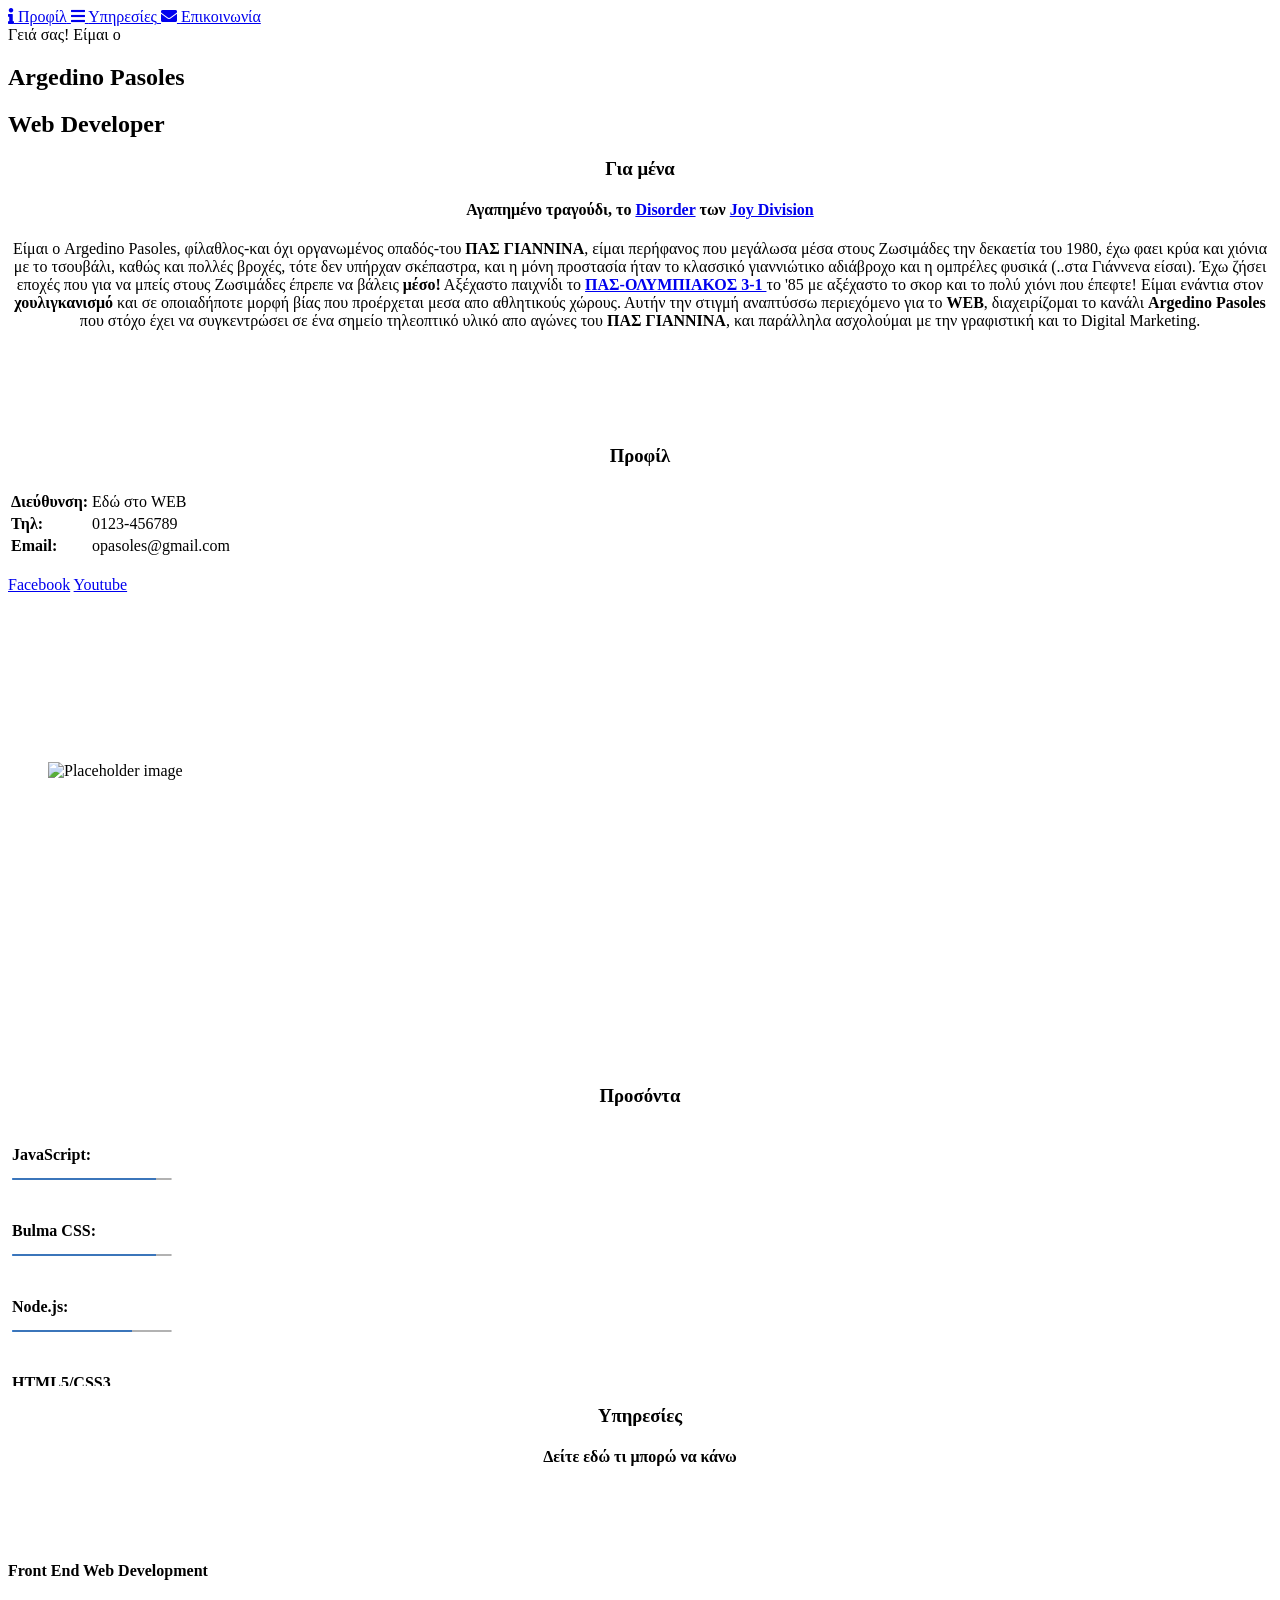
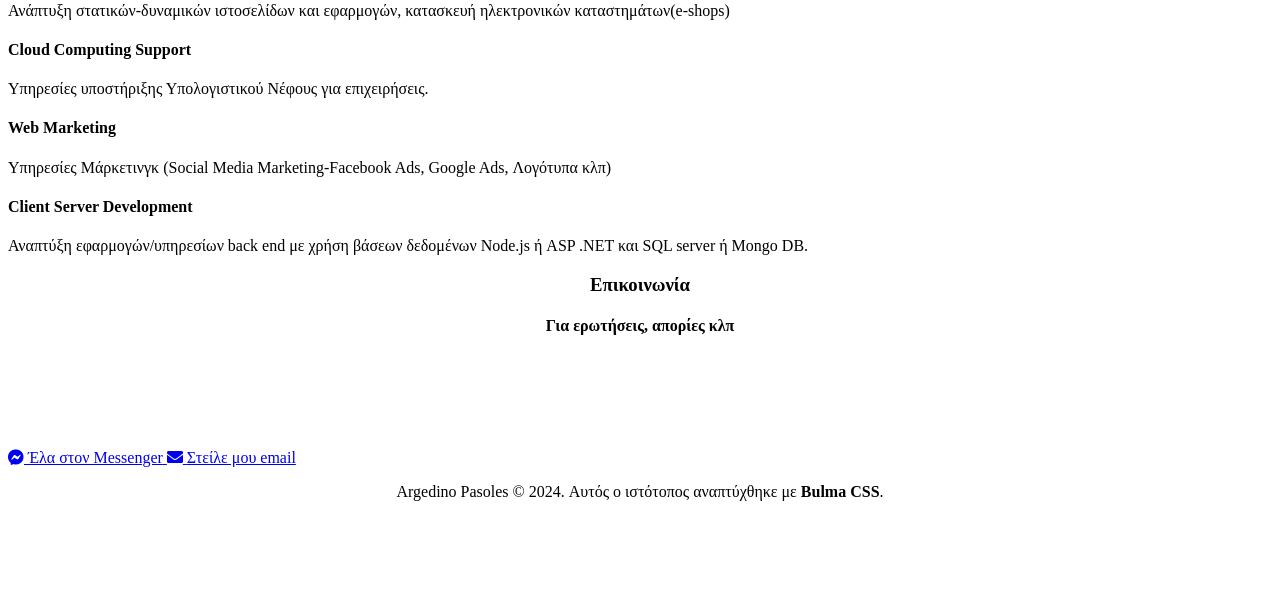
==== index.html @ 37f6d1ff "Add files via upload" ====
<!DOCTYPE html>
<html lang="el">

<head>
    <meta charset="UTF-8">
    <meta name="viewport" content="width=device-width, initial-scale=1.0">
    <meta http-equiv="X-UA-Compatible" content="ie=edge">
    <title>Argedino Pasoles</title>
    <link rel="stylesheet" href="https://use.fontawesome.com/releases/v5.4.1/css/all.css"
        integrity="sha384-5sAR7xN1Nv6T6+dT2mhtzEpVJvfS3NScPQTrOxhwjIuvcA67KV2R5Jz6kr4abQsz"
        crossorigin="anonymous">
    <link href="https://fonts.googleapis.com/css?family=Open+Sans:300,400,700" rel="stylesheet">
    <!-- Bulma Version 0.9.x-->
    <link rel="stylesheet" href="https://unpkg.com/bulma@0.9.4/css/bulma.min.css">
    <link rel="stylesheet" type="text/css" href="../css/personal.css">
    <script async src="../js/bulma.js"></script>
    <style>
        /* Your custom styles here */
        .has-same-height .card {
            height: 320px;
            overflow: hidden;
        }

        .card-content h3 {
            text-align: center;
        }

        .table-profile td,
        th {
            border: none !important;
        }

        .table-profile td:first-of-type {
            font-weight: bold;
        }

        .skills-content .media {
            margin: 0 !important;
            padding: 4px !important;
            border: 0 !important;
        }

        .skills-content .progress {
            height: 4px !important;
        }

        .custom-tags {
            text-align: center !important;
            display: block;
        }

        .portfolio-container .card {
            margin-bottom: 2em;
        }

        .section-heading {
            text-align: center;
            margin-top: 1em;
            margin-bottom: 6em;
        }
    </style>
</head>

<body>
    <!-- Navigation bar -->
    <nav class="navbar is-link is-fixed-top">
        <div class="navbar-brand">
            <!-- Burger icon -->
            <div class="navbar-burger burger" data-target="navbarExampleTransparentExample">
                <span></span>
                <span></span>
                <span></span>
            </div>
        </div>

        <div id="navbarExampleTransparentExample" class="navbar-menu">
            <div class="navbar-end">
                <!-- Navbar links here -->
                <a class="navbar-item" href="#about">
                    <span class="icon">
                        <i class="fas fa-info"></i>
                    </span>
                    <span>Προφίλ</span>
                </a>
                <a class="navbar-item" href="#services">
                    <span class="icon">
                        <i class="fas fa-bars"></i>
                    </span>
                    <span>Υπηρεσίες</span>
                </a>

                <a class="navbar-item" href="#contact">
                    <span class="icon">
                        <i class="fas fa-envelope"></i>
                    </span>
                    <span>Επικοινωνία</span>
                </a>
            </div>
        </div>
    </nav>

    <!-- Header -->
    <section class="hero is-link is-fullheight is-fullheight-with-navbar">
        <div class="hero-body">
            <div class="container">Γειά σας! Είμαι ο
                <h1 class="title is-1">
                    Argedino Pasoles
                </h1>
                <h2 class="subtitle is-3">
                    Web Developer
                </h2>
            </div>
        </div>
    </section>

    <!-- About -->
    <section class="section" id="about">
        <!-- Title -->
        <div class="section-heading">
            <h3 class="title is-2">Για μένα</h3>
            <h4 class="subtitle is-5">Αγαπημένο τραγούδι, το
                <a href="https://www.youtube.com/watch?v=5BIElTtN6Fs">Disorder</a>
                των
                <a href="https://en.wikipedia.org/wiki/Joy_Division">Joy Division</a>
            </h4>
            <div class="container">
                <p>Είμαι ο Argedino Pasoles, φίλαθλος-και όχι οργανωμένος οπαδός-του <strong>ΠΑΣ ΓΙΑΝΝΙΝΑ</strong>,
                    είμαι περήφανος που μεγάλωσα μέσα στους Ζωσιμάδες την δεκαετία του 1980, έχω φαει κρύα και
                    χιόνια με το τσουβάλι, καθώς και πολλές βροχές, τότε δεν υπήρχαν σκέπαστρα, και η μόνη προστασία
                    ήταν το κλασσικό γιαννιώτικο αδιάβροχο και η ομπρέλες φυσικά (..στα Γιάννενα είσαι). Έχω ζήσει
                    εποχές που για να μπείς στους Ζωσιμάδες έπρεπε να βάλεις <strong>μέσο!</strong> Αξέχαστο παιχνίδι το
                    <strong>
                        <a href="https://www.youtube.com/watch?v=xBcLqxx2Odc">ΠΑΣ-ΟΛΥΜΠΙΑΚΟΣ 3-1 </a></strong> το '85 με
                    αξέχαστο το σκορ και το πολύ χιόνι που έπεφτε! Είμαι ενάντια στον <strong>χουλιγκανισμό</strong> και σε
                    οποιαδήποτε μορφή βίας που προέρχεται μεσα απο αθλητικούς χώρους. Αυτήν την στιγμή αναπτύσσω
                    περιεχόμενο για το <strong>WEB</strong>, διαχειρίζομαι το κανάλι <strong>Argedino Pasoles</strong> που
                    στόχο έχει να συγκεντρώσει σε ένα σημείο τηλεοπτικό υλικό απο αγώνες του <strong>ΠΑΣ ΓΙΑΝΝΙΝΑ</strong>,
                    και παράλληλα ασχολούμαι με την γραφιστική και το Digital Marketing.
                </p>
            </div>
        </div>

        <!-- Skills -->

        <div class="columns has-same-height is-gapless">
            <div class="column">
                <!-- Profile -->
                <div class="card">
                    <div class="card-content">
                        <h3 class="title is-4">Προφίλ</h3>

                        <div class="content">
                            <table class="table-profile">
                               <tr>
   <th colspan="1"></th>
   <th colspan="2"></th>
</tr>
<tr>
   <td>Διεύθυνση:</td>
   <td colspan="2">Εδώ στο WEB</td>
</tr>
<tr>
   <td>Τηλ:</td>
   <td>0123-456789</td>
</tr>
<tr>
   <td>Email:</td>
   <td>opasoles@gmail.com</td>
</tr>

                            </table>
                        </div>
                        <br>
                        <div class="buttons has-addons is-centered">
                            <a href="#" class="button is-link">Facebook</a>
                            <a href="https://www.youtube.com/channel/UCctvbwElVIfdh2aTaIiNvPA" class="button is-danger">Youtube</a>
                        </div>
                    </div>
                </div>
            </div>
            <div class="column">
                <!-- Profile picture -->
                <div class="card">
                    <div class="card-image">
                        <figure class="image is-4by3">
                            <img src="https://www.peaki.gr/galleries/zosimades%20new.jpg" alt="Placeholder image">
                        </figure>
                    </div>
                </div>
            </div>
            <div class="column">
                <!-- Skills -->
                <div class="card">
                    <div class="card-content skills-content">
                        <h3 class="title is-4">Προσόντα</h3>
                        <div class="content">

                            <article class="media">
                                <div class="media-content">
                                    <div class="content">
                                        <p>
                                            <strong>JavaScript:</strong>
                                            <br>
                                            <progress class="progress is-primary" value="90" max="100"></progress>
                                        </p>
                                    </div>
                                </div>
                            </article>

                            <article class="media">
                                <div class="media-content">
                                    <div class="content">
                                        <p>
                                            <strong>Bulma CSS:</strong>
                                            <br>
                                            <progress class="progress is-primary" value="90" max="100"></progress>
                                        </p>
                                    </div>
                                </div>
                            </article>

                            <article class="media">
                                <div class="media-content">
                                    <div class="content">
                                        <p>
                                            <strong>Node.js:</strong>
                                            <br>
                                            <progress class="progress is-primary" value="75" max="100"></progress>
                                        </p>
                                    </div>
                                </div>
                            </article>

                            <article class="media">
                                <div class="media-content">
                                    <div class="content">
                                        <p>
                                            <strong>HTML5/CSS3</strong>
                                            <br>
                                            <progress class="progress is-primary" value="95" max="100"></progress>
                                        </p>
                                    </div>
                                </div>
                            </article>

                            <article class="media">
                                <div class="media-content">
                                    <div class="content">
                                        <p>
                                            <strong>Django</strong>
                                            <br>
                                            <progress class="progress is-primary" value="66" max="100"></progress>
                                        </p>
                                    </div>
                                </div>
                            </article>
                        </div>
                    </div>
                </div>
            </div>
        </div>
    </section>

    <!-- Skills tags -->
    <!-- <br>
        <div class="tags custom-tags">
          <span class="tag is-light">Node.js</span><span class="tag is-light">Express.js</span><span class="tag is-light">VueJS</span><span
            class="tag is-light">JavaScript</span><span class="tag is-light">HTML5</span><span class="tag is-light">Canvas</span><span
            class="tag is-light">CSS3</span><span class="tag is-light">Bulma</span><span class="tag is-light">Bootstrap</span><span
            class="tag is-light">jQuery</span><span class="tag is-light">Pug</span><span class="tag is-light">Stylus</span><span
            class="tag is-light">SASS/SCSS</span><span class="tag is-light">Webpack</span><span class="tag is-light">Git</span><span
            class="tag is-light">ASP.NET Web Forms</span><span class="tag is-light">MSSQL</span><span class="tag is-light">MongoDB</span><span
            class="tag is-light">Apache Cordova</span><span class="tag is-light">Chrome Extensions</span>
        </div> -->

    <!-- Services -->
    <section class="section" id="services">
        <div class="section-heading">
            <h3 class="title is-2">Υπηρεσίες</h3>
            <h4 class="subtitle is-5">Δείτε εδώ τι μπορώ να κάνω</h4>
        </div>
        <div class="container">
            <div class="columns">
                <div class="column">
                    <div class="box">
                        <div class="content">
                            <h4 class="title is-5">Front End Web Development</h4>
                            Ανάπτυξη στατικών-δυναμικών ιστοσελίδων και εφαρμογών, κατασκευή ηλεκτρονικών καταστημάτων(e-shops)
                        </div>
                    </div>
                </div>
                <div class="column">
                    <div class="box">
                        <div class="content">
                            <h4 class="title is-5">Cloud Computing Support</h4>
                            Υπηρεσίες υποστήριξης Υπολογιστικού Νέφους για επιχειρήσεις.
                        </div>
                    </div>
                </div>
            </div>

            <div class="columns">
                <div class="column">
                    <div class="box">
                        <div class="content">
                            <h4 class="title is-5">Web Marketing</h4>
                            Υπηρεσίες Μάρκετινγκ (Social Media Marketing-Facebook Ads, Google Ads, Λογότυπα κλπ)
                        </div>
                    </div>
                </div>
                <div class="column">
                    <div class="box">
                        <div class="content">
                            <h4 class="title is-5">Client Server Development</h4>
                            Αναπτύξη εφαρμογών/υπηρεσίων back end με χρήση βάσεων δεδομένων Node.js ή ASP .NET και SQL
                            server ή Mongo DB.
                        </div>
                    </div>
                </div>
            </div>
        </div>
    </section>

    <!-- Achievement Level -->
    <!-- <section class="section">
    <nav class="level">
      <div class="level-item has-text-centered">
        <div>
          <p class="heading">Tweets</p>
          <p class="title">3,456</p>
        </div>
      </div>
      <div class="level-item has-text-centered">
        <div>
          <p class="heading">Following</p>
          <p class="title">123</p>
        </div>
      </div>
      <div class="level-item has-text-centered">
        <div>
          <p class="heading">Followers</p>
          <p class="title">456K</p>
        </div>
      </div>
      <div class="level-item has-text-centered">
        <div>
          <p class="heading">Likes</p>
          <p class="title">789</p>
        </div>
      </div>
    </nav>
  </section> -->

    <!-- Contact -->
   <section class="section" id="contact">
    <div class="container">
        <div class="section-heading">
            <h3 class="title is-2">Επικοινωνία</h3>
            <h4 class="subtitle is-5">Για ερωτήσεις, απορίες κλπ</h4>
        </div>
        <br>
        <!-- email sent -->

        <section class="section">
            <div class="container">
                <div class="content has-text-centered">
                    <!-- Button with Facebook Messenger Icon -->
                    <a href="fb-messenger://user-thread/100009785769650" class="button is-link is-inline-block">
                        <span class="icon">
                            <i class="fab fa-facebook-messenger"></i>
                        </span>
                        <span>Έλα στον Messenger</span>
                    </a>
                    <!-- Add margin to reduce spacing -->
                    <a href="mailto:opasoles@gmail.com" class="button is-link is-outlined is-inline-block ml-2">
                        <span class="icon">
                            <i class="fas fa-envelope"></i>
                        </span>
                        <span>Στείλε μου email</span>
                    </a>
                </div>
            </div>
        </section>
    </div>
</section>



    <!-- Footer -->
    <footer class="footer">
        <div class="section-heading">
            <p>
                Argedino Pasoles © 2024. Αυτός ο ιστότοπος αναπτύχθηκε με <strong>Bulma CSS</strong>.
            </p>
        </div>
    </footer>
    <script>
        (function () {
            var burger = document.querySelector('.burger');
            var menu = document.querySelector('#' + burger.dataset.target);
            burger.addEventListener('click', function () {
                burger.classList.toggle('is-active');
                menu.classList.toggle('is-active');
            });
        })();
    </script>
</body>

</html>
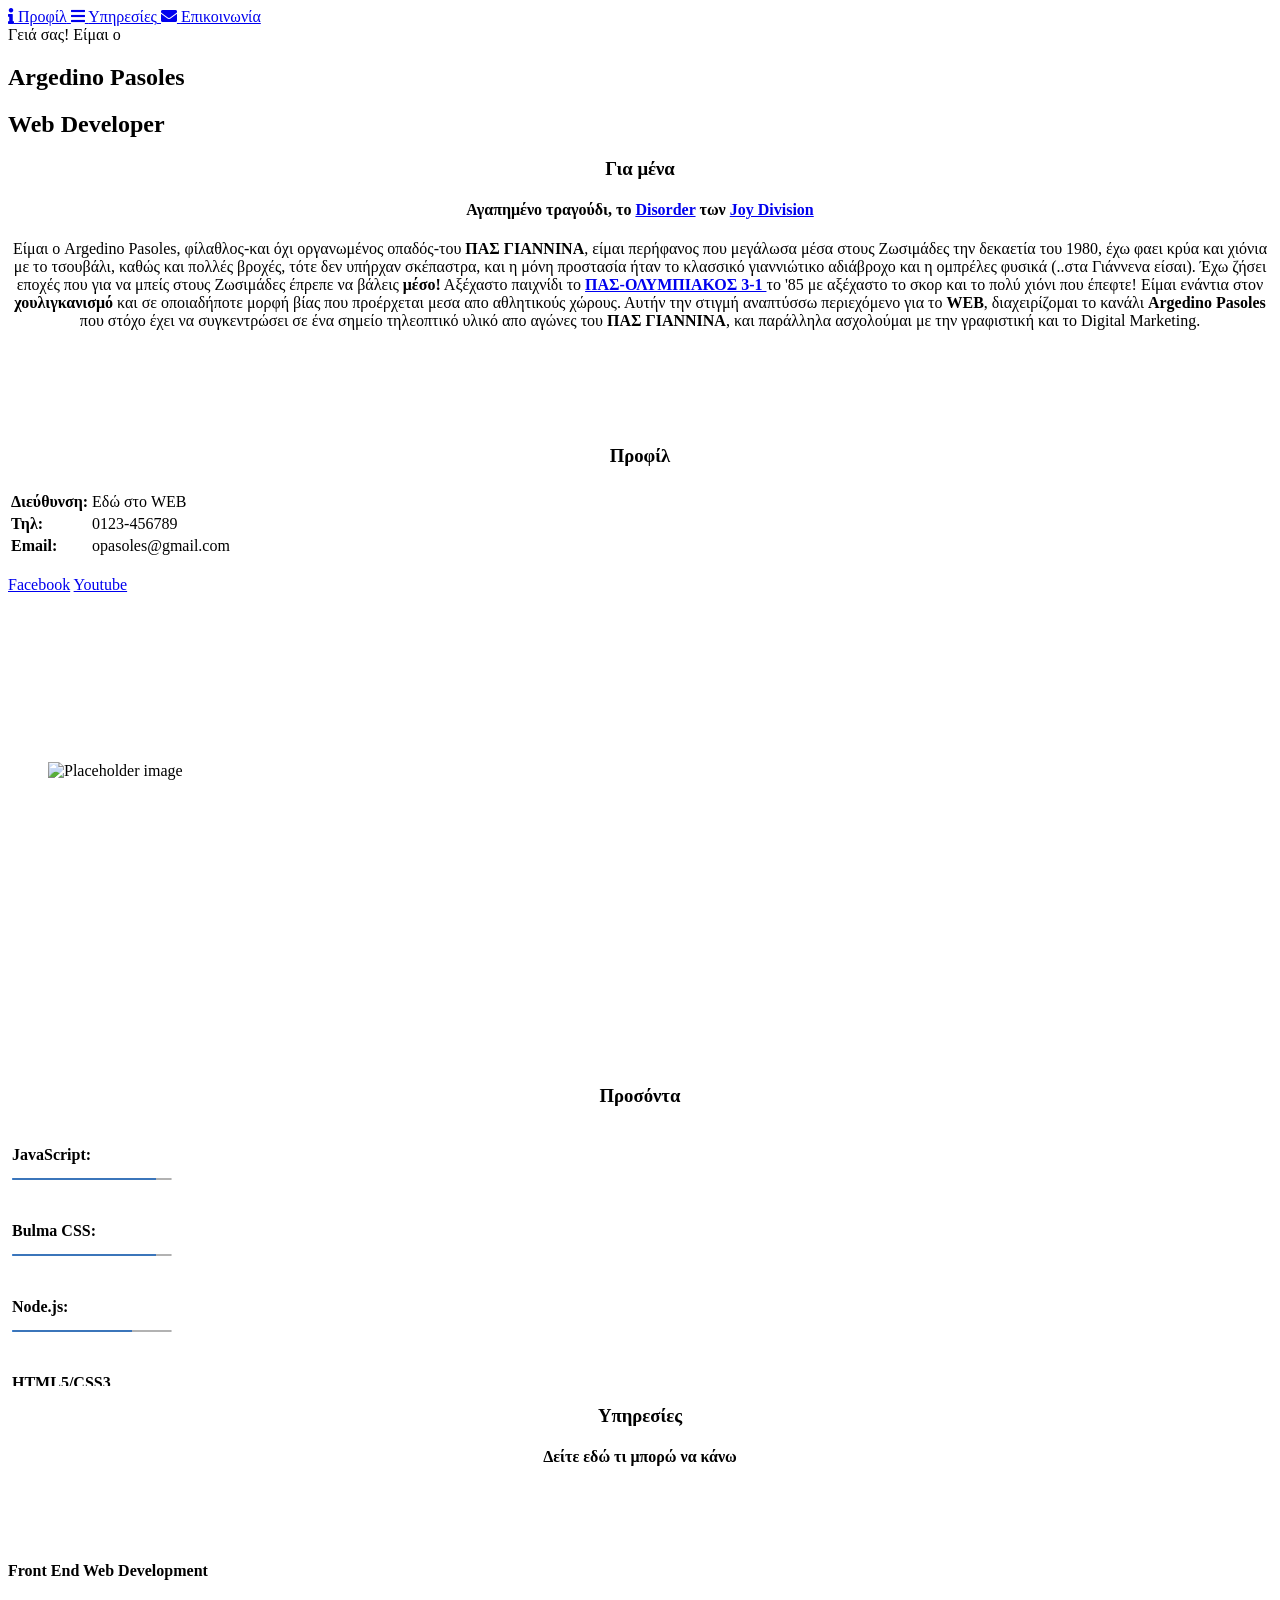
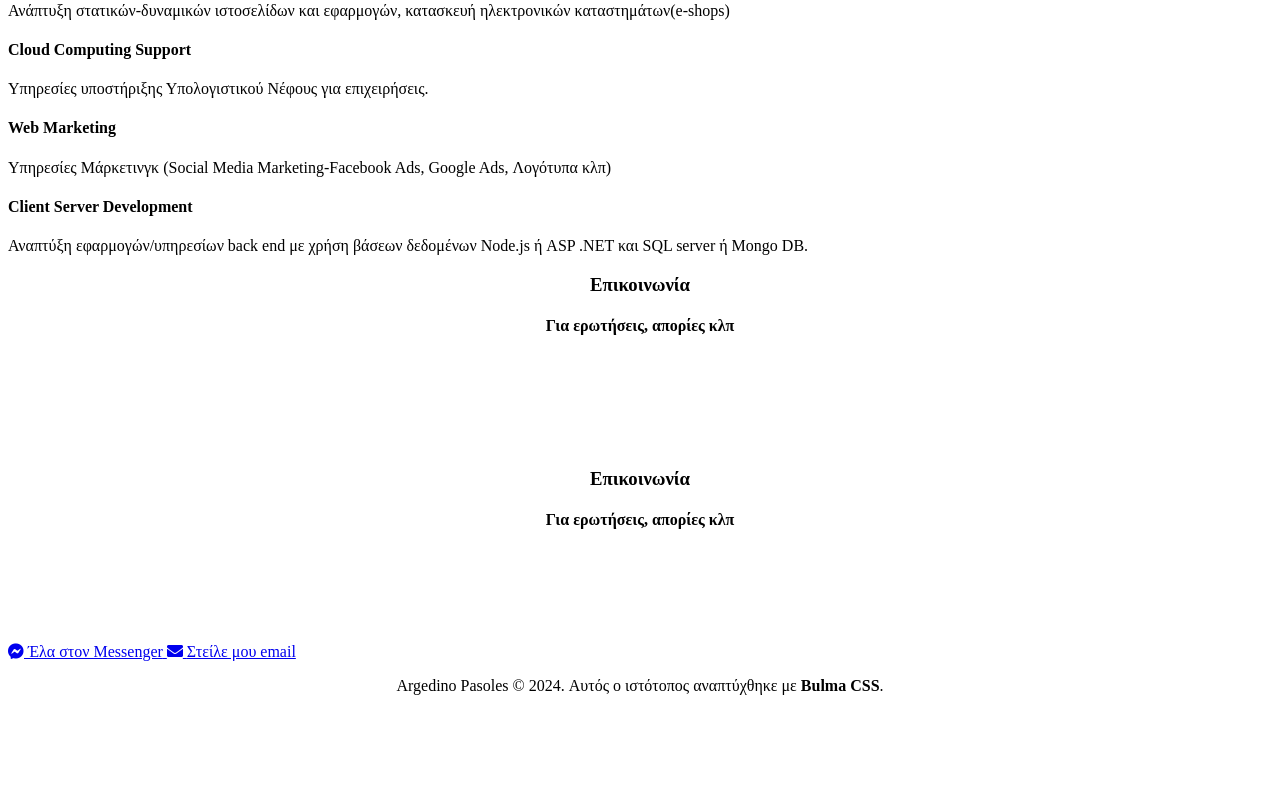
==== commit 67612b08: "Add files via upload" ====
--- a/index.html
+++ b/index.html
@@ -361,18 +361,27 @@
         <br>
         <!-- email sent -->
 
+       <section class="section" id="contact">
+    <div class="container">
+        <div class="section-heading">
+            <h3 class="title is-2">Επικοινωνία</h3>
+            <h4 class="subtitle is-5">Για ερωτήσεις, απορίες κλπ</h4>
+        </div>
+        <br>
+        <!-- email sent -->
+
         <section class="section">
             <div class="container">
-                <div class="content has-text-centered">
+                <div class="content has-text-centered is-flex is-justify-content-space-between">
                     <!-- Button with Facebook Messenger Icon -->
-                    <a href="fb-messenger://user-thread/100009785769650" class="button is-link is-inline-block">
+                    <a href="fb-messenger://user-thread/100009785769650" class="button is-link">
                         <span class="icon">
                             <i class="fab fa-facebook-messenger"></i>
                         </span>
                         <span>Έλα στον Messenger</span>
                     </a>
                     <!-- Add margin to reduce spacing -->
-                    <a href="mailto:opasoles@gmail.com" class="button is-link is-outlined is-inline-block ml-2">
+                    <a href="mailto:opasoles@gmail.com" class="button is-link is-outlined">
                         <span class="icon">
                             <i class="fas fa-envelope"></i>
                         </span>
@@ -383,6 +392,7 @@
         </section>
     </div>
 </section>
+
 
 
 
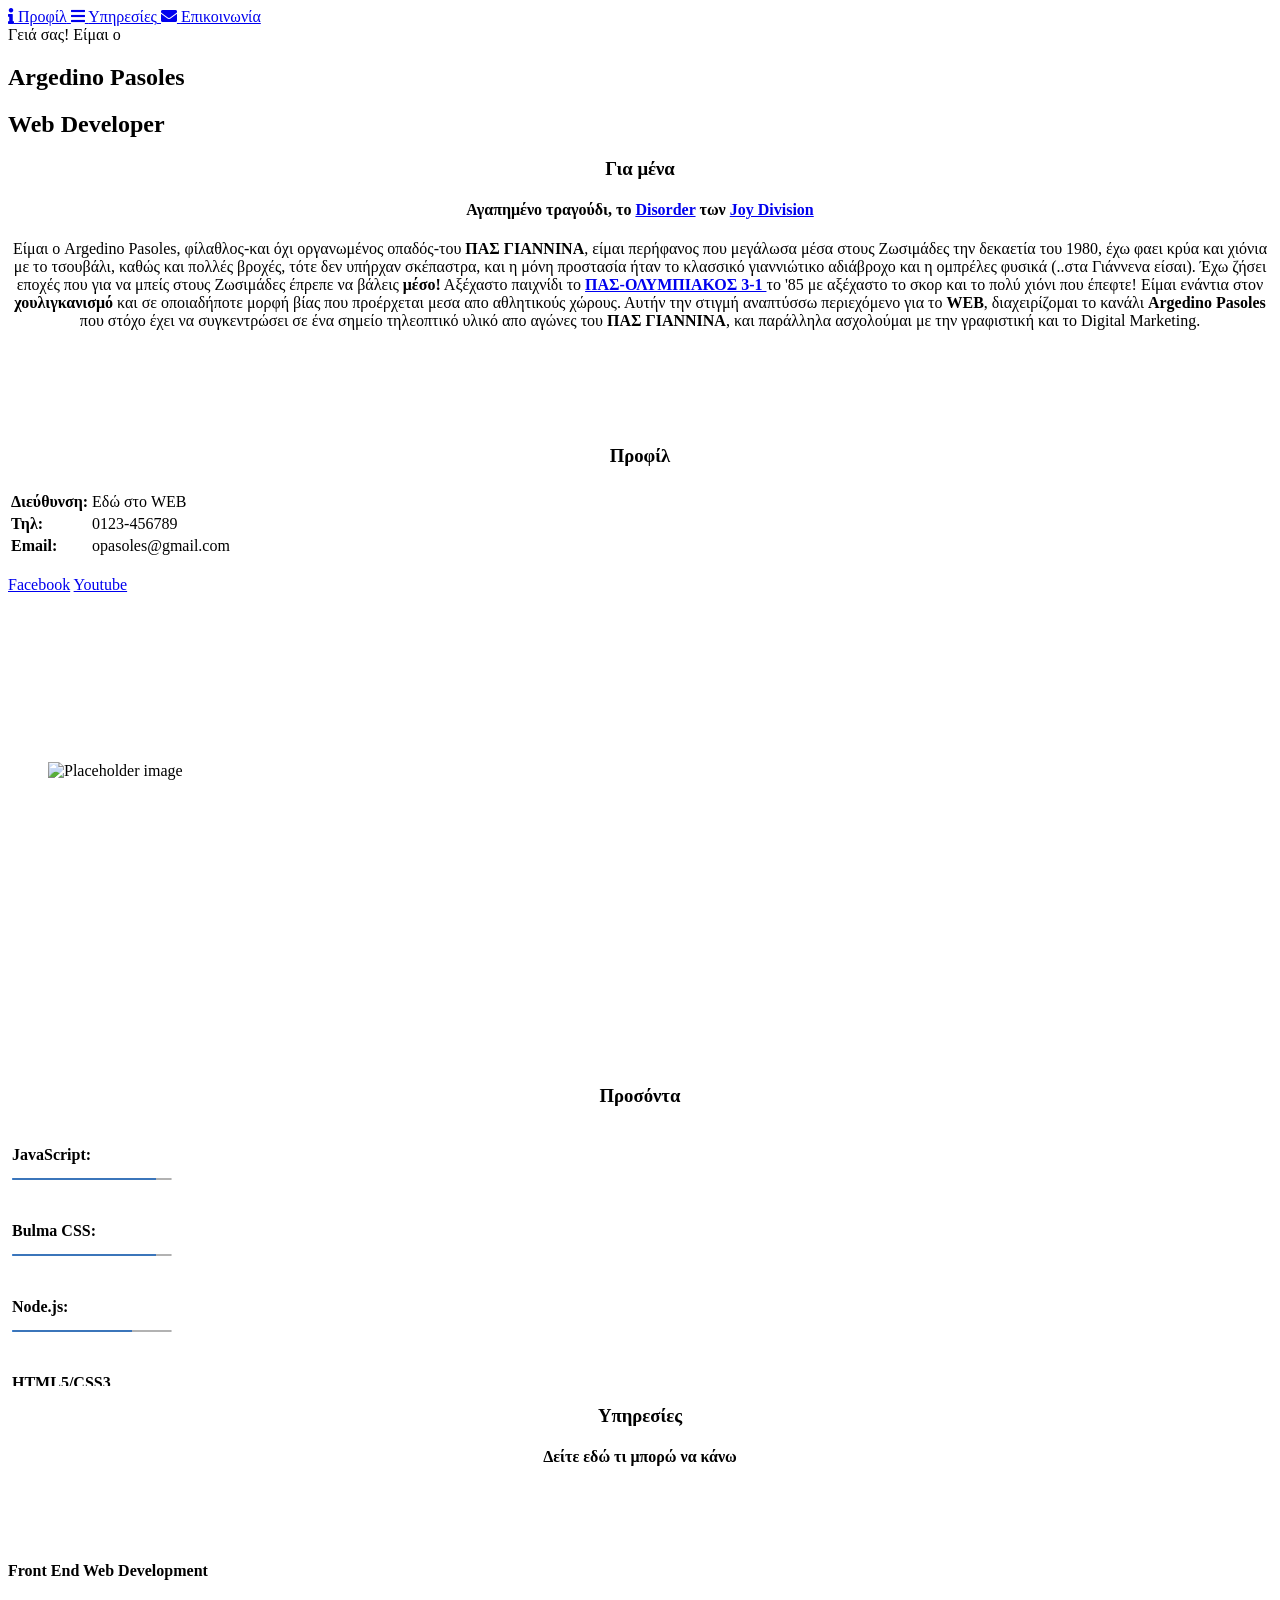
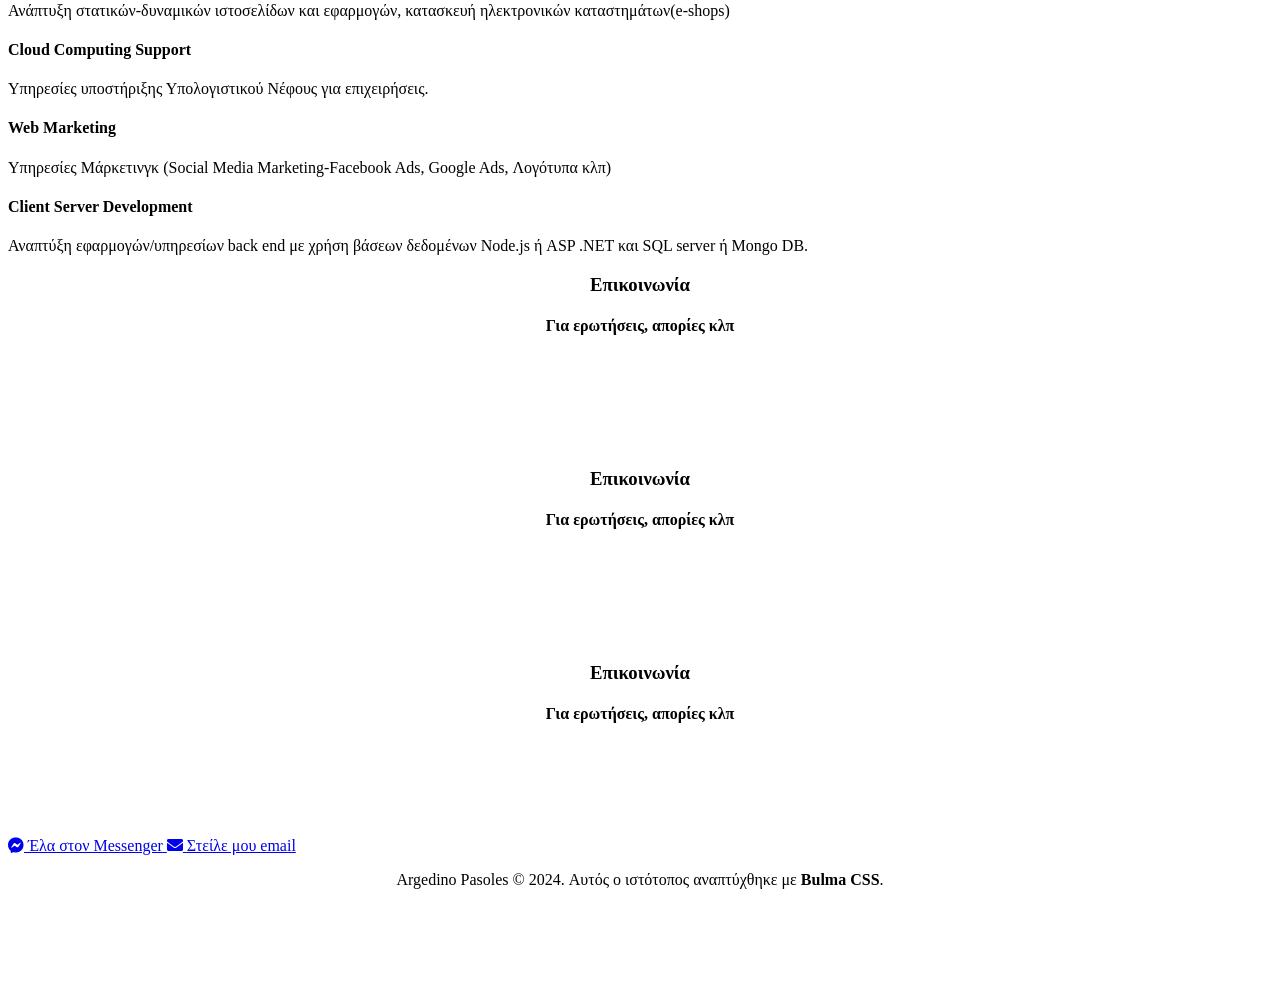
==== commit 6fe58351: "Add files via upload" ====
--- a/index.html
+++ b/index.html
@@ -370,18 +370,27 @@
         <br>
         <!-- email sent -->
 
+<section class="section" id="contact">
+    <div class="container">
+        <div class="section-heading">
+            <h3 class="title is-2">Επικοινωνία</h3>
+            <h4 class="subtitle is-5">Για ερωτήσεις, απορίες κλπ</h4>
+        </div>
+        <br>
+        <!-- email sent -->
+
         <section class="section">
             <div class="container">
-                <div class="content has-text-centered is-flex is-justify-content-space-between">
+                <div class="content has-text-centered">
                     <!-- Button with Facebook Messenger Icon -->
-                    <a href="fb-messenger://user-thread/100009785769650" class="button is-link">
+                    <a href="fb-messenger://user-thread/100009785769650" class="button is-link is-inline-block">
                         <span class="icon">
                             <i class="fab fa-facebook-messenger"></i>
                         </span>
                         <span>Έλα στον Messenger</span>
                     </a>
                     <!-- Add margin to reduce spacing -->
-                    <a href="mailto:opasoles@gmail.com" class="button is-link is-outlined">
+                    <a href="mailto:opasoles@gmail.com" class="button is-link is-outlined is-inline-block ml-2">
                         <span class="icon">
                             <i class="fas fa-envelope"></i>
                         </span>
@@ -392,6 +401,7 @@
         </section>
     </div>
 </section>
+
 
 
 
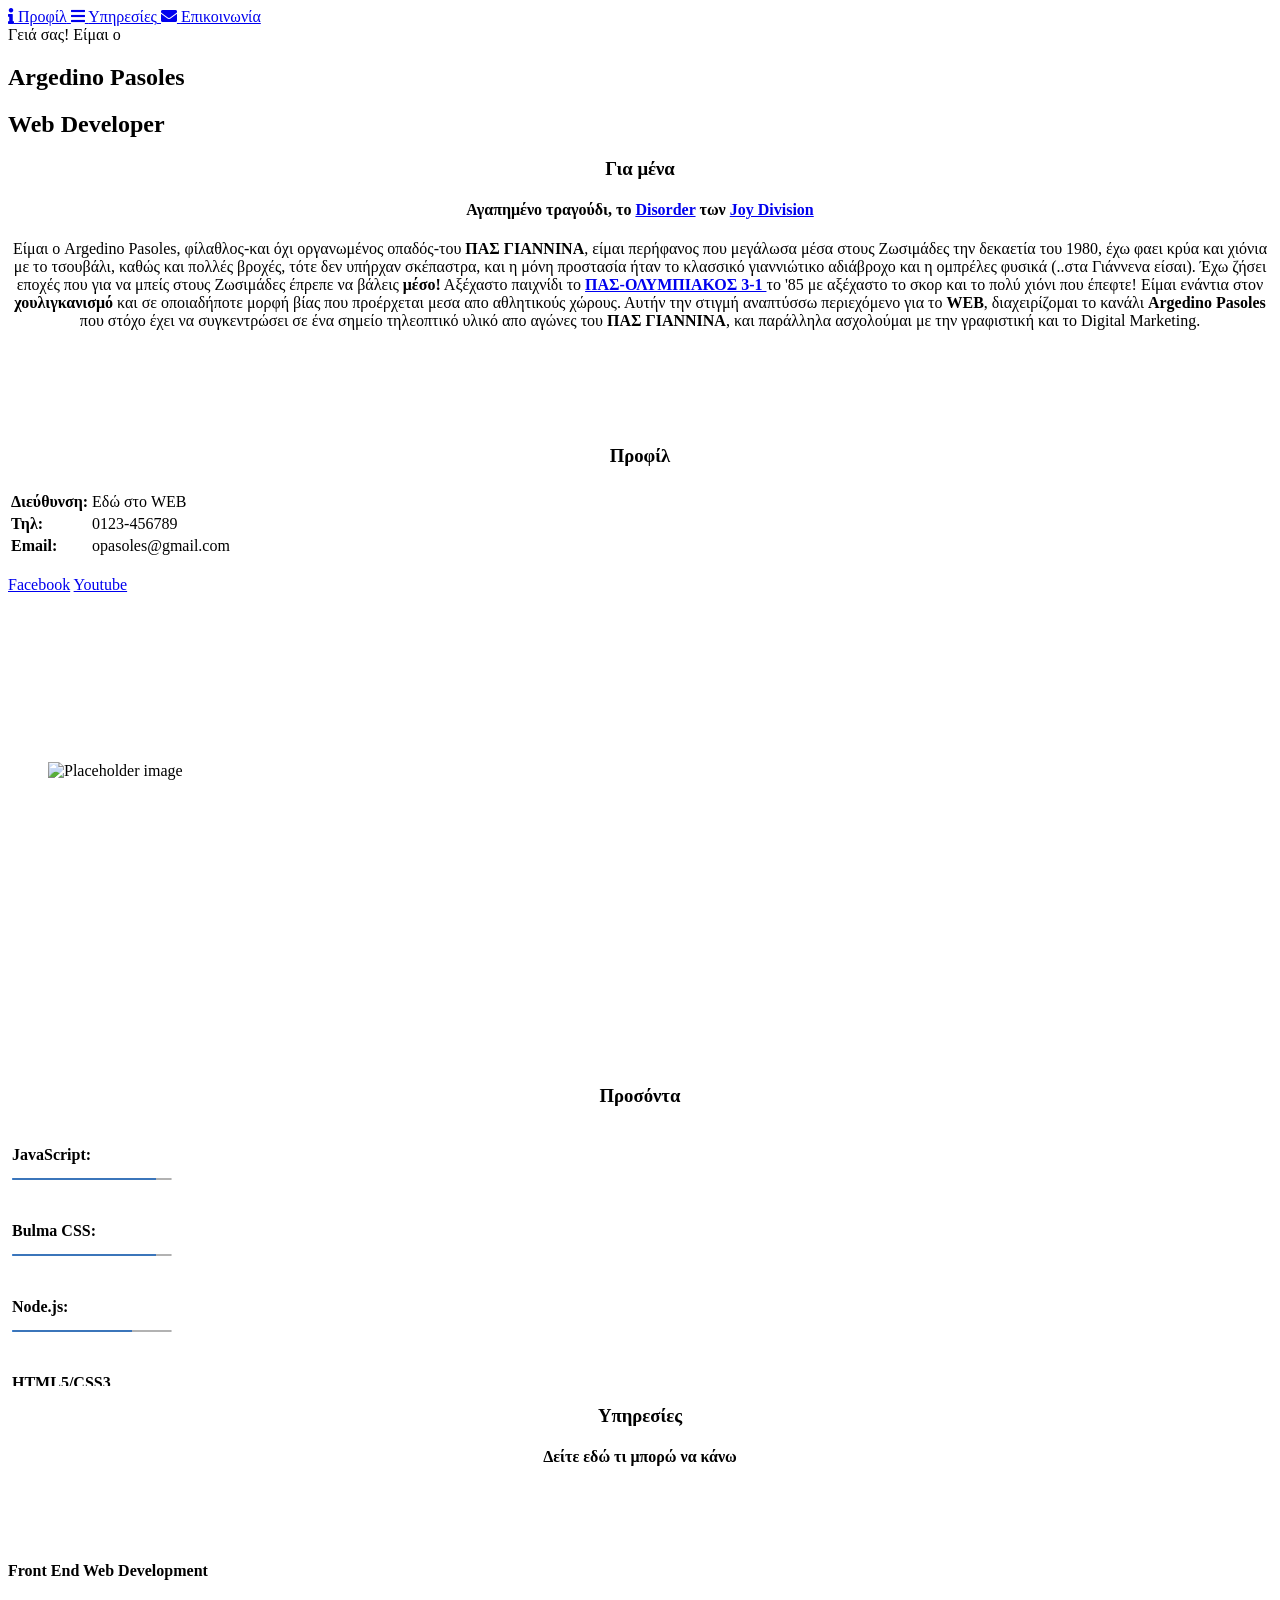
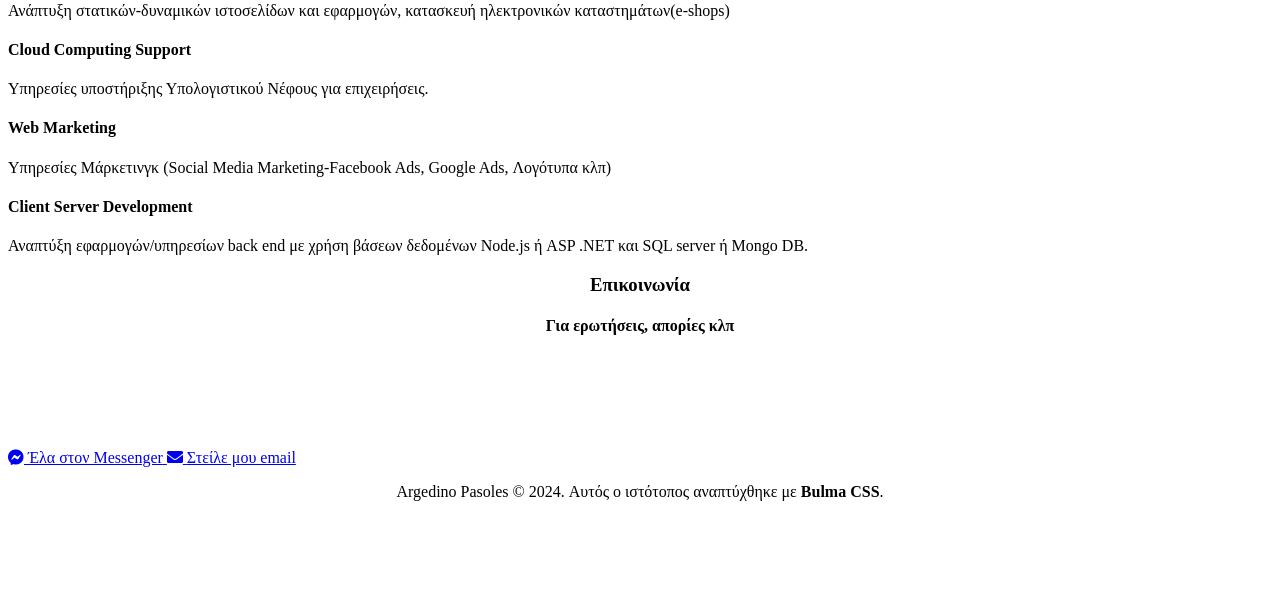
==== commit 251d4421: "Add files via upload" ====
--- a/index.html
+++ b/index.html
@@ -352,23 +352,7 @@
   </section> -->
 
     <!-- Contact -->
-   <section class="section" id="contact">
-    <div class="container">
-        <div class="section-heading">
-            <h3 class="title is-2">Επικοινωνία</h3>
-            <h4 class="subtitle is-5">Για ερωτήσεις, απορίες κλπ</h4>
-        </div>
-        <br>
-        <!-- email sent -->
-
-       <section class="section" id="contact">
-    <div class="container">
-        <div class="section-heading">
-            <h3 class="title is-2">Επικοινωνία</h3>
-            <h4 class="subtitle is-5">Για ερωτήσεις, απορίες κλπ</h4>
-        </div>
-        <br>
-        <!-- email sent -->
+   
 
 <section class="section" id="contact">
     <div class="container">
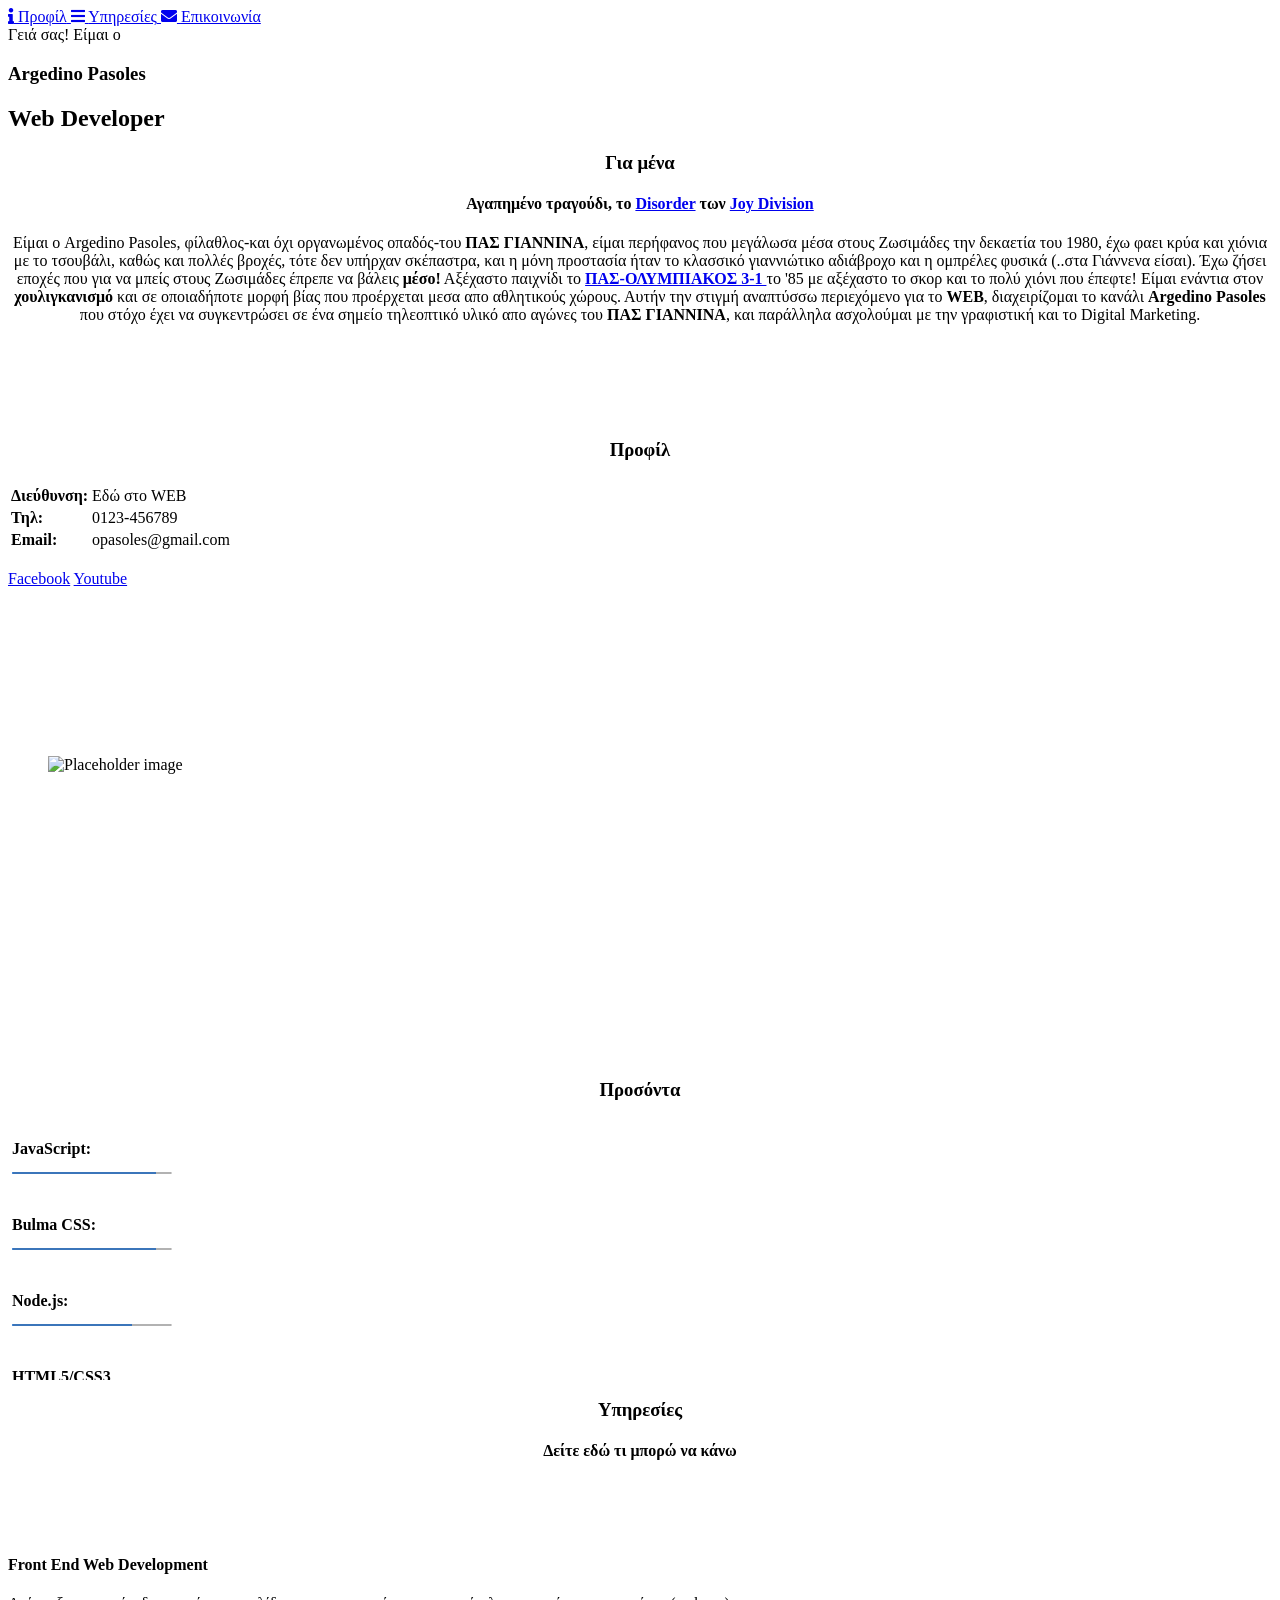
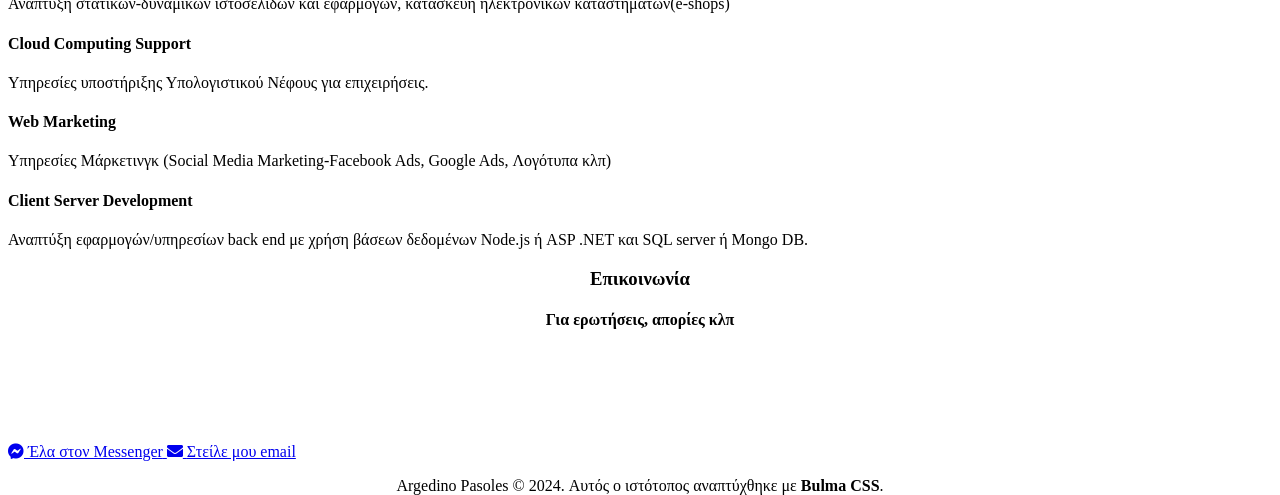
==== commit 8aae0793: "Update index.html" ====
--- a/index.html
+++ b/index.html
@@ -63,7 +63,7 @@
 
 <body>
     <!-- Navigation bar -->
-    <nav class="navbar is-link is-fixed-top">
+   <section class="hero is-link is-fullheight is-fullheight-with-navbar" style="height: 50vh;">
         <div class="navbar-brand">
             <!-- Burger icon -->
             <div class="navbar-burger burger" data-target="navbarExampleTransparentExample">
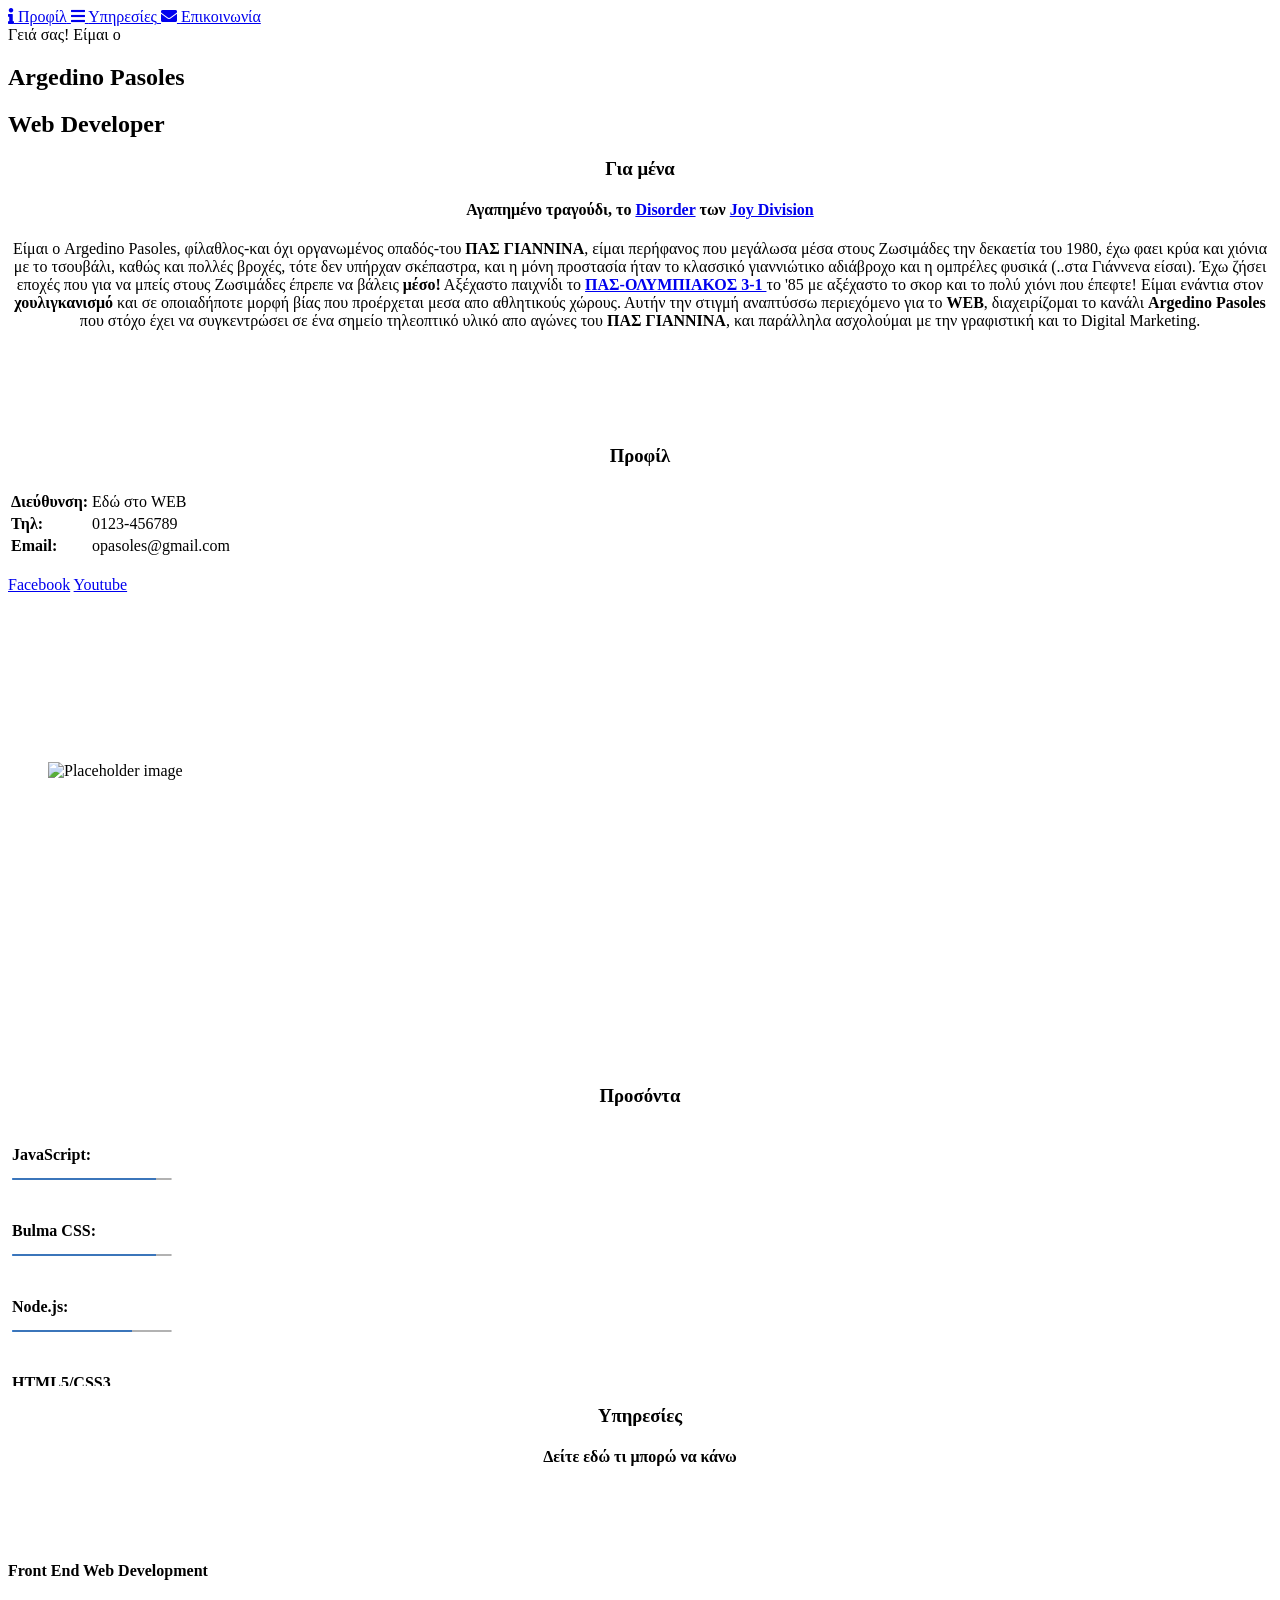
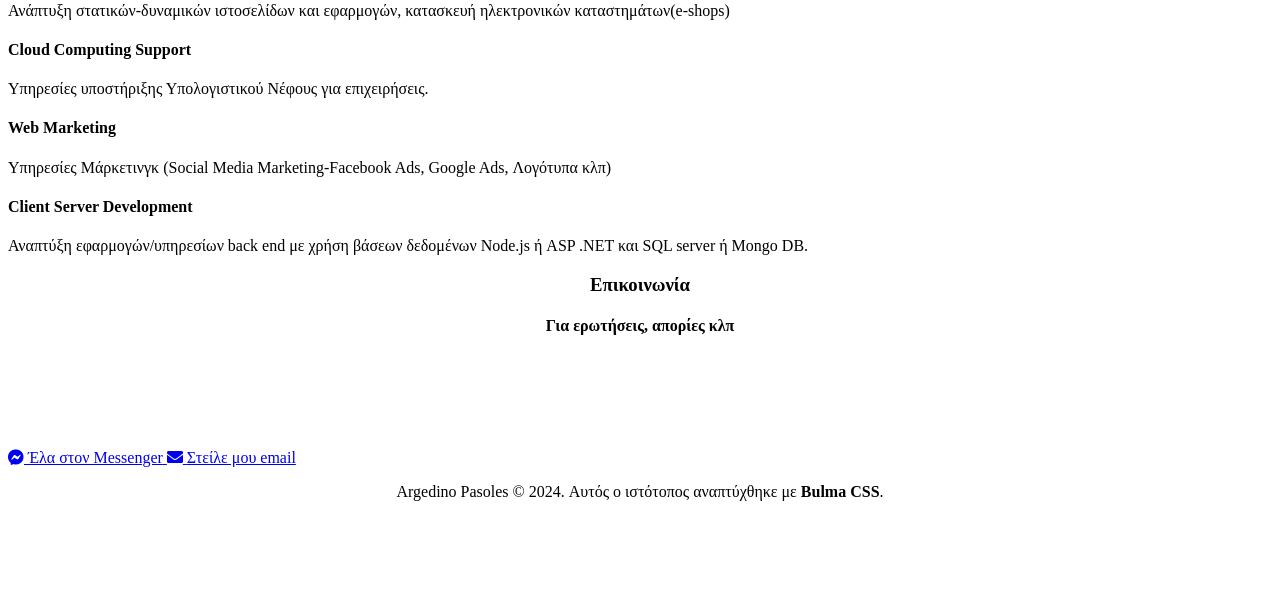
==== commit ebe43ac1: "Update index.html" ====
--- a/index.html
+++ b/index.html
@@ -1,6 +1,5 @@
 <!DOCTYPE html>
 <html lang="el">
-
 <head>
     <meta charset="UTF-8">
     <meta name="viewport" content="width=device-width, initial-scale=1.0">
@@ -20,39 +19,31 @@
             height: 320px;
             overflow: hidden;
         }
-
         .card-content h3 {
             text-align: center;
         }
-
         .table-profile td,
         th {
             border: none !important;
         }
-
         .table-profile td:first-of-type {
             font-weight: bold;
         }
-
         .skills-content .media {
             margin: 0 !important;
             padding: 4px !important;
             border: 0 !important;
         }
-
         .skills-content .progress {
             height: 4px !important;
         }
-
         .custom-tags {
             text-align: center !important;
             display: block;
         }
-
         .portfolio-container .card {
             margin-bottom: 2em;
         }
-
         .section-heading {
             text-align: center;
             margin-top: 1em;
@@ -60,10 +51,9 @@
         }
     </style>
 </head>
-
 <body>
     <!-- Navigation bar -->
-   <section class="hero is-link is-fullheight is-fullheight-with-navbar" style="height: 50vh;">
+    <nav class="navbar is-link is-fixed-top">
         <div class="navbar-brand">
             <!-- Burger icon -->
             <div class="navbar-burger burger" data-target="navbarExampleTransparentExample">
@@ -72,7 +62,6 @@
                 <span></span>
             </div>
         </div>
-
         <div id="navbarExampleTransparentExample" class="navbar-menu">
             <div class="navbar-end">
                 <!-- Navbar links here -->
